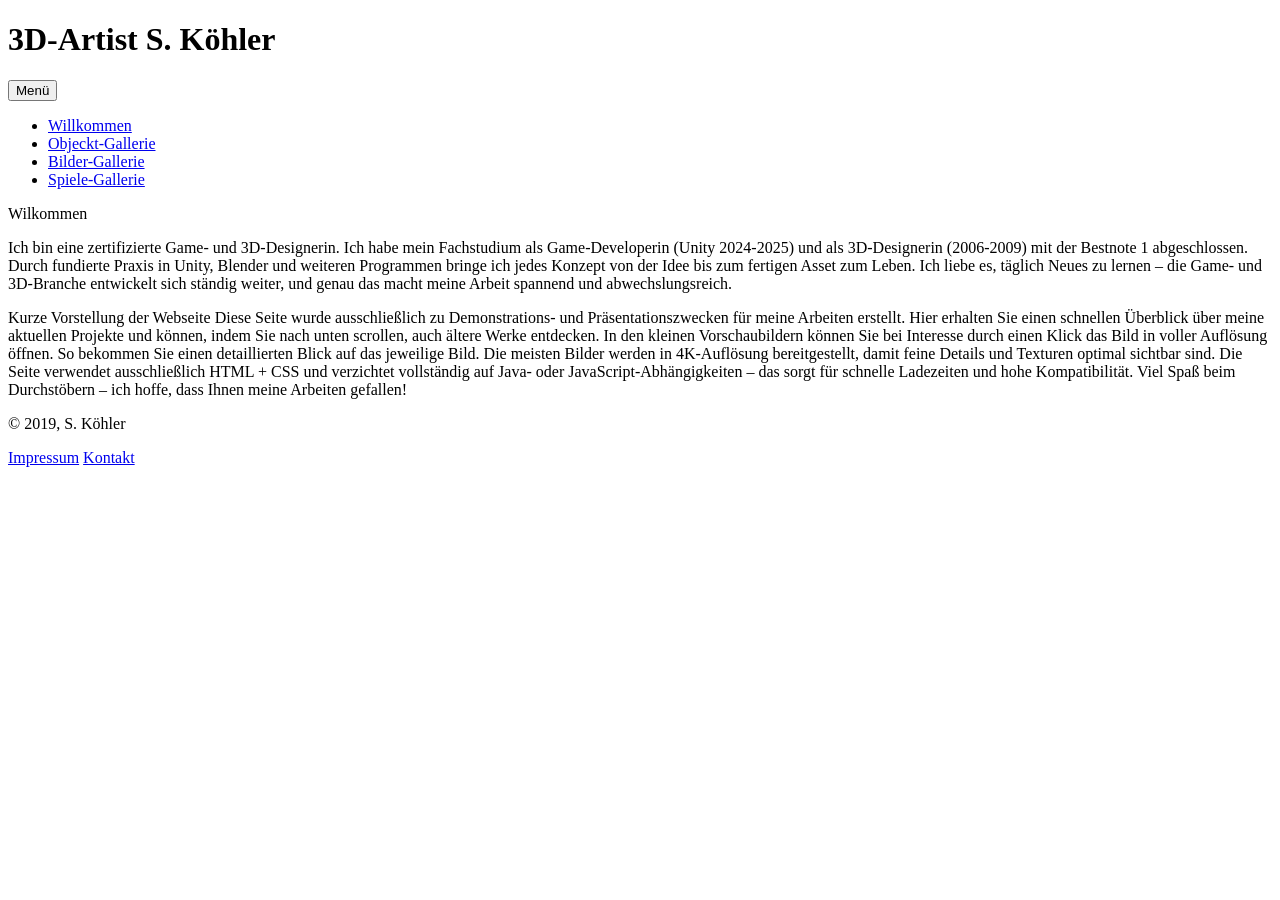
==== index.html @ 8a952b10 "Add files via upload" ====
<!DOCTYPE html>
<html lang="de" id="top-menu">

<head>
	<meta charset="UTF-8">
	<meta name="description" content="3D- Artist S. Köhler Vorstellung von 3D Arbeiten in Blender, Substance Painte und Photoshop.">
	<meta name="Regisseur" content="3D, 3D-Artist, S. Köhler, Arbeiten, Wildkommen, Vorstellung, Objekt Galerie, Bilder Galerie, Spiele Galerie, Kontakte, Impressum">
	<title>3D-Artist S. Köhler Index</title>
	<link rel="stylesheet" href="css/scrolling.css">
</head>

<body>
	<div class="dropdown">
		<header>
		</header>
		<div>
			<h1>3D-Artist S. Köhler</h1>
			<button class="dropbtn"> Menü</button>
			<nav class="dropdown-content">
				<ul>
					<li class="li-nav"><a href="index.html">Willkommen</a></li>
					<li class="li-nav"><a href="Objeckt-Galleri.html">Objeckt-Gallerie</a></li>
					<li class="li-nav"><a href="Bilder-Galleri.html">Bilder-Gallerie</a></li>
					<li class="li-nav"><a href="Spiele-Galleri.html">Spiele-Gallerie</a></li>
				</ul>
			</nav>
		</div>
	</div>
	<div class="banner">
	</div>
	<div id="top" class="section-0 box">
		
		<p class="index">Wilkommen</p>
		
		<div class="index_p">
	
			<p>
				Ich bin eine zertifizierte Game- und 3D-Designerin.
				Ich habe mein Fachstudium als Game-Developerin (Unity 2024-2025) und als 3D-Designerin (2006-2009) mit der Bestnote 1 abgeschlossen. Durch fundierte Praxis in Unity, Blender und weiteren Programmen bringe ich jedes Konzept von der Idee bis zum fertigen Asset zum Leben.
				Ich liebe es, täglich Neues zu lernen – die Game- und 3D-Branche entwickelt sich ständig weiter, und genau das macht meine Arbeit spannend und abwechslungsreich.
			</p>
			<p>
				Kurze Vorstellung der Webseite
				Diese Seite wurde ausschließlich zu Demonstrations- und Präsentationszwecken für meine Arbeiten erstellt. Hier erhalten Sie einen schnellen Überblick über meine aktuellen Projekte und können, indem Sie nach unten scrollen, auch ältere Werke entdecken.
				In den kleinen Vorschaubildern können Sie bei Interesse durch einen Klick das Bild in voller Auflösung öffnen. So bekommen Sie einen detaillierten Blick auf das jeweilige Bild.
				Die meisten Bilder werden in 4K-Auflösung bereitgestellt, damit feine Details und Texturen optimal sichtbar sind.
				Die Seite verwendet ausschließlich HTML + CSS und verzichtet vollständig auf Java- oder JavaScript-Abhängigkeiten – das sorgt für schnelle Ladezeiten und hohe Kompatibilität.
				Viel Spaß beim Durchstöbern – ich hoffe, dass Ihnen meine Arbeiten gefallen!
			</p>
			
			
		</div>		
		
	</div> 
	
	<footer class="fix2">
		<p class="ko1">&copy; 2019, S. Köhler</p>
		<P class="ko">
			<a title="Impressum" href="impressum.html">Impressum</a>
			<a title="Kontakt" href="kontakt.html">Kontakt </a>
		</P>
	</footer>
</body></html>
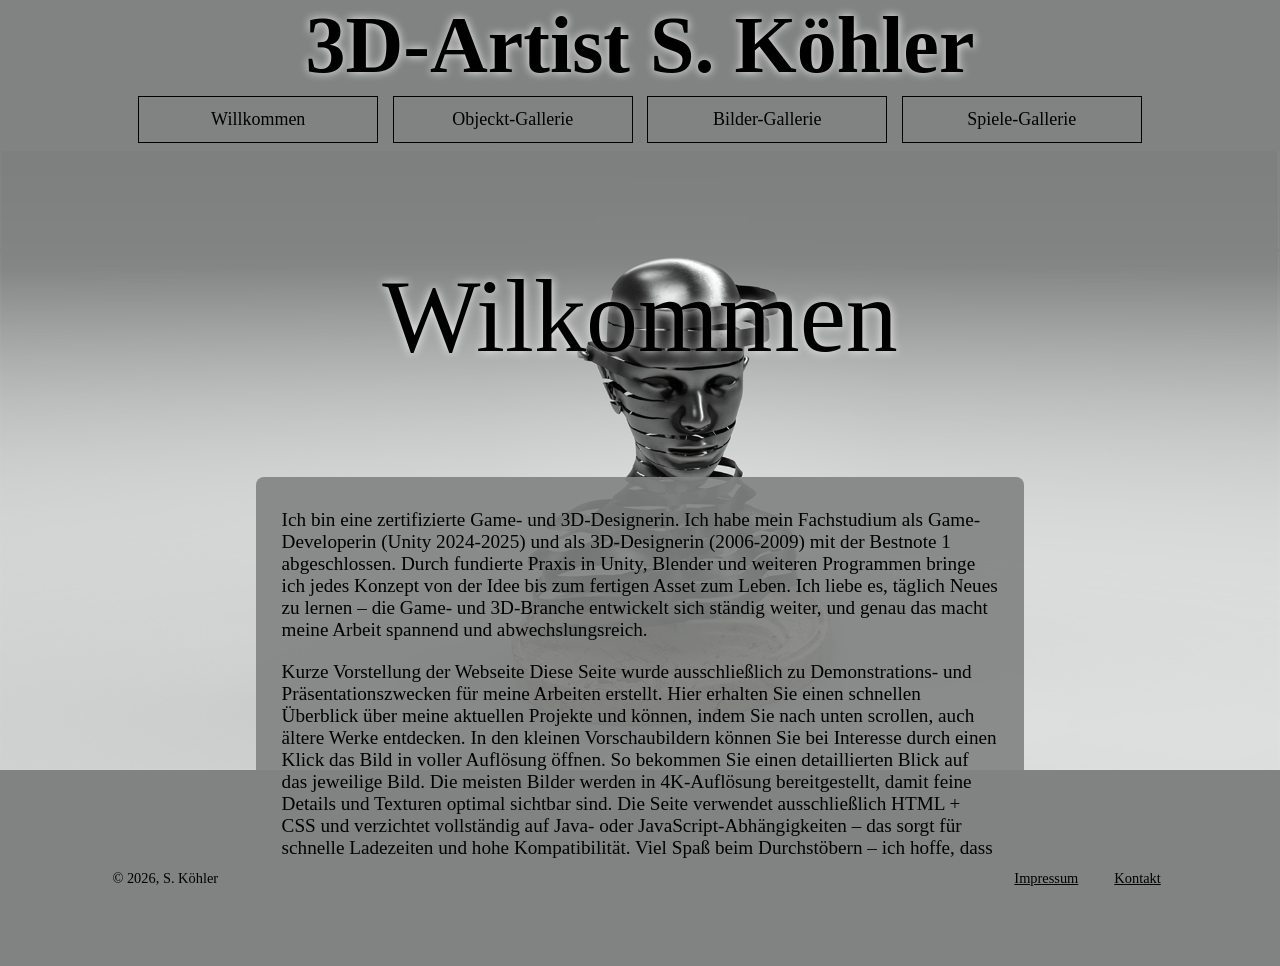
==== commit a9295dff: "Update index.html" ====
--- a/index.html
+++ b/index.html
@@ -54,7 +54,7 @@
 	</div> 
 	
 	<footer class="fix2">
-		<p class="ko1">&copy; 2019, S. Köhler</p>
+		<p class="ko1">&copy; 2026, S. Köhler</p>
 		<P class="ko">
 			<a title="Impressum" href="impressum.html">Impressum</a>
 			<a title="Kontakt" href="kontakt.html">Kontakt </a>
--- a/css/scrolling.css
+++ b/css/scrolling.css
@@ -0,0 +1,1109 @@
+﻿@charset "UTF-8";
+/*@import url('css/normalize.css');*/
+/*@import url('https://fonts.googleapis.com/css?family=Inconsolata|Montserrat');*/
+
+/* ---
+Allgemeine Grundeinstellungen             ---*/
+
+
+button {
+    margin-left: 3%;
+    margin-top: 0;
+}
+
+body {
+    padding: 0;
+    margin: 0;
+    box-sizing: border-box;
+    background: #818382;
+height: 100%;
+}
+
+article {
+    display: block;
+}
+
+
+.box {
+    width: 100%;
+    display: block; margin-bottom: 1rem;
+}
+
+.section {
+    background: #818382;
+    padding-top: 20px;
+}
+
+.section-0 {
+    height: 100vh;
+    background-image: url(../Bilder/SpiralKopf.jpg);
+    background-repeat: no-repeat;
+    background-size: contain;
+    background-attachment: fixed;
+    background-position: center center;
+}
+
+
+.section-1 {
+    height: 100vh;
+    padding-bottom: 100px;
+    background-image: url(../Bilder/AltesHoltzZimmer.jpg);
+    background-repeat: no-repeat;
+    background-size: cover;
+    background-attachment: fixed;
+    background-position: center center;
+}
+
+.section-2 {
+    height: 100vh;
+    padding-bottom: 100px;
+    background-image: url(../Bilder/Raumstazion.jpg);
+    background-repeat: no-repeat;
+    background-size: cover;
+    background-attachment: fixed;
+    background-position: center center;
+}
+
+.section-3 {
+    height: 100vh;
+    padding-bottom: 100px;
+    background-image: url(../Bilder/Leder_Tasche1.jpg);
+    background-repeat: no-repeat;
+    background-size: cover;
+    background-attachment: fixed;
+    background-position: center center;
+}
+
+.section-4 {
+    height: 100vh;
+    padding-bottom: 100px;
+    background-image: url(../Bilder/JapanischesWohnhaus.jpg);
+    background-repeat: no-repeat;
+    background-size: cover;
+    background-attachment: fixed;
+    background-position: center center;
+}
+
+.section-5 {
+    height: 100vh;
+    padding-bottom: 100px;
+    background-image: url(../Bilder/EC-Karte.jpg);
+    background-repeat: no-repeat;
+    background-size: cover;
+    background-attachment: fixed;
+    background-position: center center;
+}
+
+.section-6 {
+    height: 100vh;
+    padding-bottom: 100px;
+    background-image: url(../Bilder/lesezimmer.jpg);
+    background-repeat: no-repeat;
+    background-size: cover;
+    background-attachment: fixed;
+    background-position: center center;
+}
+
+.section-7 {
+    height: 100vh;
+    padding-bottom: 100px;
+    background-image: url(../Bilder/Webstuhl.jpg);
+    background-repeat: no-repeat;
+    background-size: cover;
+    background-attachment: fixed;
+    background-position: center center;
+}
+
+.section-8 {
+    height: 100vh;
+    padding-bottom: 100px;
+    background-image: url(../Bilder/Schatullen.png);
+    background-repeat: no-repeat;
+    background-size: cover;
+    background-attachment: fixed;
+    background-position: center center;
+}
+
+.section-9 {
+    height: 100vh;
+    padding-bottom: 100px;
+    background-position: center;
+    background-image: url(../Bilder/SpiralKopf.jpg);
+    background-repeat: no-repeat;
+    background-size: cover;
+    background-attachment: fixed;
+    background-position: center center;
+}
+
+.section-10 {
+    height: 100vh;
+    padding-bottom: 100px;
+    background-image: url(../Bilder/KornErnte.png);
+    background-repeat: no-repeat;
+    background-size: cover;
+    background-attachment: fixed;
+    background-position: center center;
+}
+
+.section-11 {
+    height: 100vh;
+    padding-bottom: 100px;
+    background-image: url(../Bilder/ChakramMesser1.jpg);
+    background-repeat: no-repeat;
+    background-size: cover;
+    background-attachment: fixed;
+    background-position: center center;
+}
+
+.section-12 {
+    height: 100vh;
+    padding-bottom: 100px;
+    background-image: url(../Bilder/Schmuck_Anhenger.png);
+    background-repeat: no-repeat;
+    background-size: cover;
+    background-attachment: fixed;
+    background-position: center center;
+}
+
+.section-13 {
+    height: 100vh;
+    background-image:
+        url(../Bilder/Rucksack1.jpg);
+    background-repeat: no-repeat;
+    background-size: cover;
+    background-attachment: fixed;
+    background-position: center center;
+}
+
+.section-14 {
+    height: 100vh;
+    padding-bottom: 100px;
+    background-image: url(../Bilder/Kupfer_Koepfe.jpg);
+    background-repeat: no-repeat;
+    background-size: cover;
+    background-attachment: fixed;
+    background-position: center center;
+}
+
+.section-15 {
+    height: 100vh;
+    padding-bottom: 100px;
+    background-image: url(../Bilder/KrumSchwerter1.jpg);
+    background-repeat: no-repeat;
+    background-size: cover;
+    background-attachment: fixed;
+    background-position: center center;
+}
+
+.section-16 {
+    height: 100vh;
+    padding-bottom: 100px;
+    background-image: url(../Bilder/Stal.jpg);
+    background-repeat: no-repeat;
+    background-size: cover;
+    background-attachment: fixed;
+    background-position: center center;
+}
+
+.section-17 {
+    height: 100vh;
+    padding-bottom: 100px;
+    background-image: url(../Bilder/Tasche.jpg);
+    background-repeat: no-repeat;
+    background-size: cover;
+    background-attachment: fixed;
+    background-position: center center;
+}
+
+.section-18 {
+    height: 100vh;
+    padding-bottom: 100px;
+    background-image: url(../Bilder/Werkstat.jpg);
+    background-repeat: no-repeat;
+    background-size: cover;
+    background-attachment: fixed;
+    background-position: center center;
+}
+
+.section-19 {
+    height: 100vh;
+    padding-bottom: 100px;
+    background-image: url(../Bilder/Chassi.jpg);
+    background-repeat: no-repeat;
+    background-size: cover;
+    background-attachment: fixed;
+    background-position: center center;
+}
+.section-20 {
+    height: 100vh;
+    padding-bottom: 100px;
+    background-image: url(../Bilder/Knast1-top.jpg);
+    background-repeat: no-repeat;
+    background-size: cover;
+    background-attachment: fixed;
+    background-position: center center;
+}
+.section-21 {
+    height: 100vh;
+    padding-bottom: 100px;
+    background-image: url(../Bilder/helm-top.jpg);
+    background-repeat: no-repeat;
+    background-size: cover;
+    background-attachment: fixed;
+    background-position: center center;
+}
+.section-22 {
+    height: 100vh;
+    padding-bottom: 100px;
+    background-image: url(../Bilder/kugel1-top.jpg);
+    background-repeat: no-repeat;
+    background-size: cover;
+    background-attachment: fixed;
+    background-position: center center;
+}
+.section-23 {
+    height: 100vh;
+    padding-bottom: 100px;
+    background-image: url(../Bilder/buss.jpg);
+    background-repeat: no-repeat;
+    background-size: cover;
+    background-attachment: fixed;
+    background-position: center center;
+}
+
+.section-24 {
+    height: 100vh;
+    padding-bottom: 100px;
+    background-image: url(../Bilder/Buchtop.jpg);
+    background-repeat: no-repeat;
+    background-size: cover;
+    background-attachment: fixed;
+    background-position: center center;
+}
+.section-25 {
+    height: 100vh;
+    padding-bottom: 100px;
+    background-image: url(../Bilder/CO-Filter-Selbstretter2top.jpg);
+    background-repeat: no-repeat;
+    background-size: cover;
+    background-attachment: fixed;
+    background-position: center center;
+}
+.section-26 {
+    height: 100vh;
+    padding-bottom: 100px;
+    background-image: url(../Bilder/DoseKatzenfuttertop.jpg);
+    background-repeat: no-repeat;
+    background-size: cover;
+    background-attachment: fixed;
+    background-position: center center;
+}
+.section-27 {
+    height: 100vh;
+    padding-bottom: 100px;
+    background-image: url(../Bilder/Dynamittop.jpg);
+    background-repeat: no-repeat;
+    background-size: cover;
+    background-attachment: fixed;
+    background-position: center center;
+}
+.section-28 {
+    height: 100vh;
+    padding-bottom: 100px;
+    background-image: url(../Bilder/automartentop.jpg);
+    background-repeat: no-repeat;
+    background-size: cover;
+    background-attachment: fixed;
+    background-position: center center;
+}
+.section-29 {
+    height: 100vh;
+    padding-bottom: 100px;
+    background-image: url(../Bilder/Bordtop.jpg);
+    background-repeat: no-repeat;
+    background-size: cover;
+    background-attachment: fixed;
+    background-position: center center;
+}
+.section-30 {
+    height: 100vh;
+    padding-bottom: 100px;
+    background-image: url(../Bilder/Violinetop.jpg);
+    background-repeat: no-repeat;
+    background-size: cover;
+    background-attachment: fixed;
+    background-position: center center;
+}
+.section-31 {
+    height: 100vh;
+    padding-bottom: 100px;
+    background-image: url(../Bilder/Jeeptop.jpg);
+    background-repeat: no-repeat;
+    background-size: cover;
+    background-attachment: fixed;
+    background-position: center center;
+}
+.section-32 {
+    height: 100vh;
+    padding-bottom: 100px;
+    background-image: url(../Bilder/Ledersovatop.jpg);
+    background-repeat: no-repeat;
+    background-size: cover;
+    background-attachment: fixed;
+    background-position: center center;
+}
+.section-33 {
+    height: 100vh;
+    padding-bottom: 100px;
+    background-image: url(../Bilder/loretop.jpg);
+    background-repeat: no-repeat;
+    background-size: cover;
+    background-attachment: fixed;
+    background-position: center center;
+}
+.section-34 {
+    height: 100vh;
+    padding-bottom: 100px;
+    background-image: url(../Bilder/NotStronGeneratortop.jpg);
+    background-repeat: no-repeat;
+    background-size: cover;
+    background-attachment: fixed;
+    background-position: center center;
+}
+.section-35 {
+    height: 100vh;
+    padding-bottom: 100px;
+    background-image: url(../Bilder/Raumschiftop.jpg);
+    background-repeat: no-repeat;
+    background-size: cover;
+    background-attachment: fixed;
+    background-position: center center;
+}
+.section-36 {
+    height: 100vh;
+    padding-bottom: 100px;
+    background-image: url(../Bilder/Tracktor1top.jpg);
+    background-repeat: no-repeat;
+    background-size: cover;
+    background-attachment: fixed;
+    background-position: center center;
+}
+.section-37 {
+    height: 100vh;
+    padding-bottom: 100px;
+    background-image: url(../Bilder/Tesseltop.jpg);
+    background-repeat: no-repeat;
+    background-size: cover;
+    background-attachment: fixed;
+    background-position: center center;
+}
+.section-38 {
+    height: 100vh;
+    padding-bottom: 100px;
+    background-image: url(../Bilder/Taddytop.jpg);
+    background-repeat: no-repeat;
+    background-size: cover;
+    background-attachment: fixed;
+    background-position: center center;
+}
+.section-39 {
+    height: 100vh;
+    padding-bottom: 100px;
+    background-image: url(../Bilder/Glüwürmchentop.jpg);
+    background-repeat: no-repeat;
+    background-size: cover;
+    background-attachment: fixed;
+    background-position: center center;
+}
+.section-40 {
+    height: 100vh;
+    padding-bottom: 100px;
+    background-image: url(../Bilder/MarinKaefertop.jpg);
+    background-repeat: no-repeat;
+    background-size: cover;
+    background-attachment: fixed;
+    background-position: center center;
+}
+.section-41 {
+    height: 100vh;
+    padding-bottom: 100px;
+    background-image: url(../Bilder/Igeltop.jpg);
+    background-repeat: no-repeat;
+    background-size: cover;
+    background-attachment: fixed;
+    background-position: center center;
+}.section-42 {
+    height: 100vh;
+    padding-bottom: 100px;
+    background-image: url(../Bilder/Bruecketop.jpg);
+    background-repeat: no-repeat;
+    background-size: cover;
+    background-attachment: fixed;
+    background-position: center center;
+}
+.section-43 {
+    height: 100vh;
+    padding-bottom: 100px;
+    background-image: url(../Bilder/Resturandtop.jpg);
+    background-repeat: no-repeat;
+    background-size: cover;
+    background-attachment: fixed;
+    background-position: center center;
+}
+.section-44 {
+    height: 100vh;
+    padding-bottom: 100px;
+    background-image: url(../Bilder/WonzimmerJapanischtop.jpg);
+    background-repeat: no-repeat;
+    background-size: cover;
+    background-attachment: fixed;
+    background-position: center center;
+}
+.section-45 {
+    height: 100vh;
+    padding-bottom: 100px;
+    background-image: url(../Bilder/Ruine.jpg);
+    background-repeat: no-repeat;
+    background-size: cover;
+    background-attachment: fixed;
+    background-position: center center;
+}
+.section-46 {
+    height: 100vh;
+    padding-bottom: 100px;
+    background-image: url(../Bilder/InroWohnzimmer.png);
+    background-repeat: no-repeat;
+    background-size: cover;
+    background-attachment: fixed;
+    background-position: center center;
+}
+
+.section-47 {
+    height: 100vh;
+    padding-bottom: 100px;
+    background-image: url(../Bilder/HertzAnhaengertop.jpg);
+    background-repeat: no-repeat;
+    background-size: cover;
+    background-attachment: fixed;
+    background-position: center center;
+}
+
+
+
+/*---
+seit scrolling !die achse ist um 90 grar verdret
+---*/
+
+::-webkit-scrollbar {
+    width: 0px;
+    height: 0px;
+}
+
+::-webkit-scrollbar-button {
+    width: 0px;
+    height: 0px;
+}
+
+
+.horizontal-scroll-wrapper {
+    width: 150px;
+    height: 450px;
+    overflow-y: auto;
+    overflow-x: hidden;
+    transform: rotate(-90deg);
+    transform-origin: left top;
+    margin-left: 25px;
+    margin-right: 25px;
+    position: absolute;
+    display: block;
+    float: left;
+}
+
+.horizontal-scroll-wrapper div {
+    width: 200px;
+    height: 200px;
+    margin: 0;
+}
+
+.img_scr img {
+    width: 150px;
+    transform: rotate(90deg);
+    height: 150px;
+}
+
+/*---
+Text
+---*/
+
+h1 {
+    font-size: 400%;
+    text-align: center;
+    color: black;
+    margin: 0;
+    background: #818382;
+    text-shadow: 0 0 10px WhiteSmoke;
+}
+
+h2 {
+    font-size: 450%;
+    color: black;
+    text-align: center;
+    text-shadow: 0 0 10px WhiteSmoke;
+    display: block;
+    margin: 0;
+    padding-top: 120px;
+}
+
+h3 {
+    font-size: 420%;
+    margin: 0;
+    color: black;
+    padding-left: 10%;
+    display: block;
+    padding-top: 20px;
+    text-shadow: 0 0 10px WhiteSmoke;
+}
+
+h4 {
+    font-size: 350%;
+    margin: 0;
+    color: black;
+    display: inline-block;
+    text-shadow: 0 0 10px WhiteSmoke;
+}
+
+.p-box {
+    font-size: 20px;
+    display: block;
+    /*text-shadow: 0 0 10px WhiteSmoke;*/
+    padding-bottom: 200px;
+    margin-left: 25px;
+    margin-right: 25px;
+}
+
+
+.index {
+    font-size: 450%;
+    color: black;
+    text-align: center;
+    margin: 0;
+    padding-top: 40%;
+    text-shadow: 0 0 10px WhiteSmoke;
+}
+
+p a {
+    color: black;
+    font-size: 18px;
+}
+
+ .index_p {
+        padding-bottom: 2%;         
+        padding-top: 1%; 
+        padding-left: 2%;
+        padding-right: 2%;
+        margin-top: 8%;
+        margin-left: 20%;
+        margin-right: 20%;
+        margin-bottom: 2%;
+        font-size: 120%;
+        background-color: rgba(129, 131, 130, 0.9);
+        border-radius: 8px; 
+    }
+    index_e {
+        padding-bottom: 2%;         
+        padding-top: 1%; 
+        padding-left: 2%;
+        padding-right: 2%;
+        margin-top: 8%;
+        margin-left: 20%;
+        margin-right: 20%;
+        margin-bottom: 2%;
+        font-size: 120%;
+        background-color: rgba(129, 131, 130, 0.9);
+        border-radius: 8px; 
+    }
+
+p.klein {
+    font-size: 12px;
+    margin-left: 20%;
+    padding: 0;
+    float: none;
+}
+
+/*---
+Aside
+---*/
+
+aside {
+    display: block;
+    /*text-shadow: 0 0 10px WhiteSmoke;*/
+    margin-left: 25px;
+    margin-right: 25px;
+    margin-bottom: 45px;
+    margin-top: 25px;
+
+}
+
+
+
+/*---
+Nav
+---*/
+
+.fix {
+    position: fixed;
+    z-index: 999;
+    width: 100%;
+    background-color: #818382;
+}
+
+.fix3 {
+    position: fixed;
+    bottom: 0;
+    text-align: center;
+}
+
+.dropbtn {
+    background-color: #818382;
+    color: black;
+    padding: 16px;
+    font-size: 16px;
+    border: none;
+    border: 1px solid black;
+}
+
+.dropdown-content {
+    display: none;
+
+    background-color: #818382;
+    z-index: 1;
+    width: 100%;
+}
+
+.dropdown {
+    position: fixed;
+    display: block;
+    width: 100%;
+    z-index: 1;
+}
+
+.dropdown-content a {
+    color: black;
+    padding: 12px 16px;
+    text-decoration: none;
+    display: block;
+    border: 1px solid black;
+    margin: 5px;
+}
+
+.dropdown-content a:hover {
+    background-color: dimgrey;
+}
+
+.dropdown:hover .dropdown-content {
+    display: block;
+}
+
+.dropdown:hover .dropbtn {
+    background-color: dimgrey;
+}
+
+nav ul li a:hover {
+    background-color: dimgrey;
+    color: black;
+    transform: scale(1.2);
+}
+
+nav ul {
+    text-align: center;
+    background-color: #818382;
+    margin: 0px;
+    padding: 0 0 3px 0;
+    font-size: 18px;
+    list-style: none;
+}
+
+nav ul li {
+    text-align: left;
+    display: block;
+    margin: 15px 10px;
+    width: 250px;
+}
+
+nav ul li a {
+    color: black;
+    text-decoration: none;
+    padding: 8px 12px;
+    border: 1px solid black;
+    display: inline-block;
+  
+}
+
+/*---
+footer
+---*/
+
+footer {
+    width: 100%;
+    height: 40px;
+    background-color: #818382;
+    text-align: center;
+
+}
+
+.botten {
+    text-align: right;
+}
+
+a[href="#top"] {
+    display: inline-block;
+    height: 40px;
+    width: 40px;
+    left: 80%;
+    bottom: 80px;
+}
+
+.fix2 {
+    position: fixed;
+    bottom: 0;
+    text-align: right;
+}
+
+.ko1 {
+    float: left;
+    margin-top: 4%;
+    margin: 10px;
+    padding: 0;
+    padding-left: 8%;
+    font-size: 90%;
+    display: inline-block;
+}
+
+.ko a {
+    float: right;
+    margin: 5px;
+    padding: 0;
+    padding-left: 20%;
+    font-size: 90%;
+    display: inline-block;
+}
+
+.ko {
+    display: inline-flex;
+    float: right;
+    margin-top: 5px;
+    margin-right: 20%;
+    margin-left: 0;
+    padding: 0;
+}
+
+/*---
+kontackte
+---*/
+
+label {
+    width: 20%;
+    display: inline;
+}
+
+input[type="text"],
+input[type="date"],
+input[type="email"],
+textarea {
+    width: 76%;
+    padding: 3% 3% 0px 1%;
+    border: none;
+    border-bottom: 2px solid gray;
+    color: gray;
+    margin-left: 20%
+}
+
+textarea[ name="message"] {
+    border: 2px solid gray;
+    padding: 3% 3% 0px 1%;
+    height: 180px;
+    width: 76%;
+}
+
+textarea {
+    height: 240px;
+}
+
+input:focus,
+textarea:focus {
+    background-color: lightgrey;
+}
+
+form {
+    margin: 1%;
+    border: 1px solid gray;
+    position: fixed;
+    top: 20%;
+    left: 5%;
+    right: 5%;
+    background-color: #818382;
+    padding: 2%
+}
+
+select {
+    margin-left: 9%
+}
+
+input[type="submit"] {
+    margin-left: 20%;
+}
+
+label[for="gm"] {
+    margin-left: 14%;
+}
+
+label[for="gw"] {
+    margin-left: 10%;
+}
+
+/*---
+Inpressum
+---*/
+
+.as_ko p {
+    font-size: 18px;
+    margin: 20px;
+    padding-left: 5%;
+    padding-top: 3%
+}
+
+.ma_ko {
+
+    position: fixed;
+    top: 20%;
+    left: 5%;
+    right: 5%;
+    bottom: 20%;
+}
+
+.ar_ko p {
+    font-size: 22px;
+    margin: 20px;
+    padding-left: 5%;
+    padding-top: 3%
+}
+
+/*------
+64em
+------*/
+
+@media screen and (min-width: 64em) {
+
+    /* ---
+Allgemeine Grundeinstellungen             ---*/
+    .box {
+        height: 550px;
+        display: inline-block;
+    }
+
+    .section-0 {
+        padding-bottom: 400px;
+
+    }
+
+    .section-1 {
+        padding-bottom: 400px;
+    }
+
+    .section-2 {
+        padding-bottom: 400px;
+    }
+
+    .section-3 {
+        padding-bottom: 400px;
+    }
+
+    .section-4 {
+        padding-bottom: 400px;
+    }
+
+    .section-5 {
+        padding-bottom: 400px;
+    }
+
+    .section-6 {
+        padding-bottom: 400px;
+    }
+
+    .section-7 {
+        padding-bottom: 400px;
+    }
+
+    .section-8 {
+        padding-bottom: 400px;
+    }
+
+    .section-9 {
+        padding-bottom: 400px;
+    }
+
+    .section-10 {
+        padding-bottom: 400px;
+    }
+
+    .section-11 {
+        padding-bottom: 400px;
+    }
+
+    .section-12 {
+        padding-bottom: 400px;
+    }
+
+    .section-13 {
+        padding-bottom: 400px;
+    }
+
+    .section-14 {
+        padding-bottom: 400px;
+    }
+
+    .section-15 {
+        padding-bottom: 400px;
+    }
+
+    .section-16 {
+        padding-bottom: 400px;
+    }
+
+    .section-17 {
+        padding-bottom: 400px;
+    }
+
+    .section-18 {
+        padding-bottom: 400px;
+    }
+
+    .section-19 {
+        padding-bottom: 400px;
+    }
+ .section-20 {
+        padding-bottom: 400px;
+    }
+
+    /*---
+seit scrolling !die achse ist um 90 grar verdret
+---*/
+
+
+    /*---
+Text
+---*/
+    h1 {
+        font-size: 500%;
+    }
+
+    .index {
+        font-size: 650%;
+        padding-top: 20%;
+    }
+  
+    .index_p {
+        padding-bottom: 2%;         
+        padding-top: 1%; 
+        padding-left: 2%;
+        padding-right: 2%;
+        margin-top: 8%;
+        margin-left: 20%;
+        margin-right: 20%;
+        margin-bottom: 2%;
+        font-size: 120%;
+        background-color: rgba(129, 131, 130, 0.9);
+        border-radius: 8px; 
+    }
+
+    .p-box {
+        padding-right: 50%;
+        padding-left: 50px;
+        padding-bottom: 0;
+        display: block;
+    }
+
+    h2 {
+        padding-top: 220px;
+        font-size: 650%;
+    }
+
+    /*---
+ Nav
+---*/
+    .dropbtn {
+        display: none;
+
+    }
+
+    .dropdown-content {
+        display: inline-flex;
+        justify-content: center;
+        text-align: center;
+    }
+
+    .li-nav {
+        text-align: center;
+        display: inline-block;
+        margin: 0;
+    }
+
+/*
+    .fix {
+        text-align: center;
+    }
+*/
+
+    .fix3 {
+        margin-left: 7%;
+    }
+
+    .ko {
+        margin-right: 13%;
+    }
+
+    /*---
+Aside
+---*/
+    aside {
+        display: inline-block;
+        margin-left: 55%;
+        margin-right: 25px;
+        margin-bottom: 20%;
+        margin-top: 0;
+        border-left: 3px solid black;
+        padding-left: 20px;
+    }
+
+    h4 {
+        font-size: 300%;
+    }
+
+    .horizontal-scroll-wrapper {
+        width: 150px;
+        height: 450px;
+        overflow-y: auto;
+        overflow-x: hidden;
+        transform: rotate(-90deg);
+        transform-origin: left bottom;
+        margin-left: 525px;
+        margin-right: 25px;
+        margin-top: -275px;
+        position: absolute;
+        display: block;
+        float: center;
+    }
+}
+
+/*-----------------90em------------------------*/
+/*---------------------------------------------*/
+/*---------------------------------------------*/
+@media screen and (min-width: 90em) {}
+
+/*-----------------120em------------------------*/
+/*----------------------------------------------*/
+/*----------------------------------------------*/
+@media screen and (min-width: 120em) {}
+}
+
+
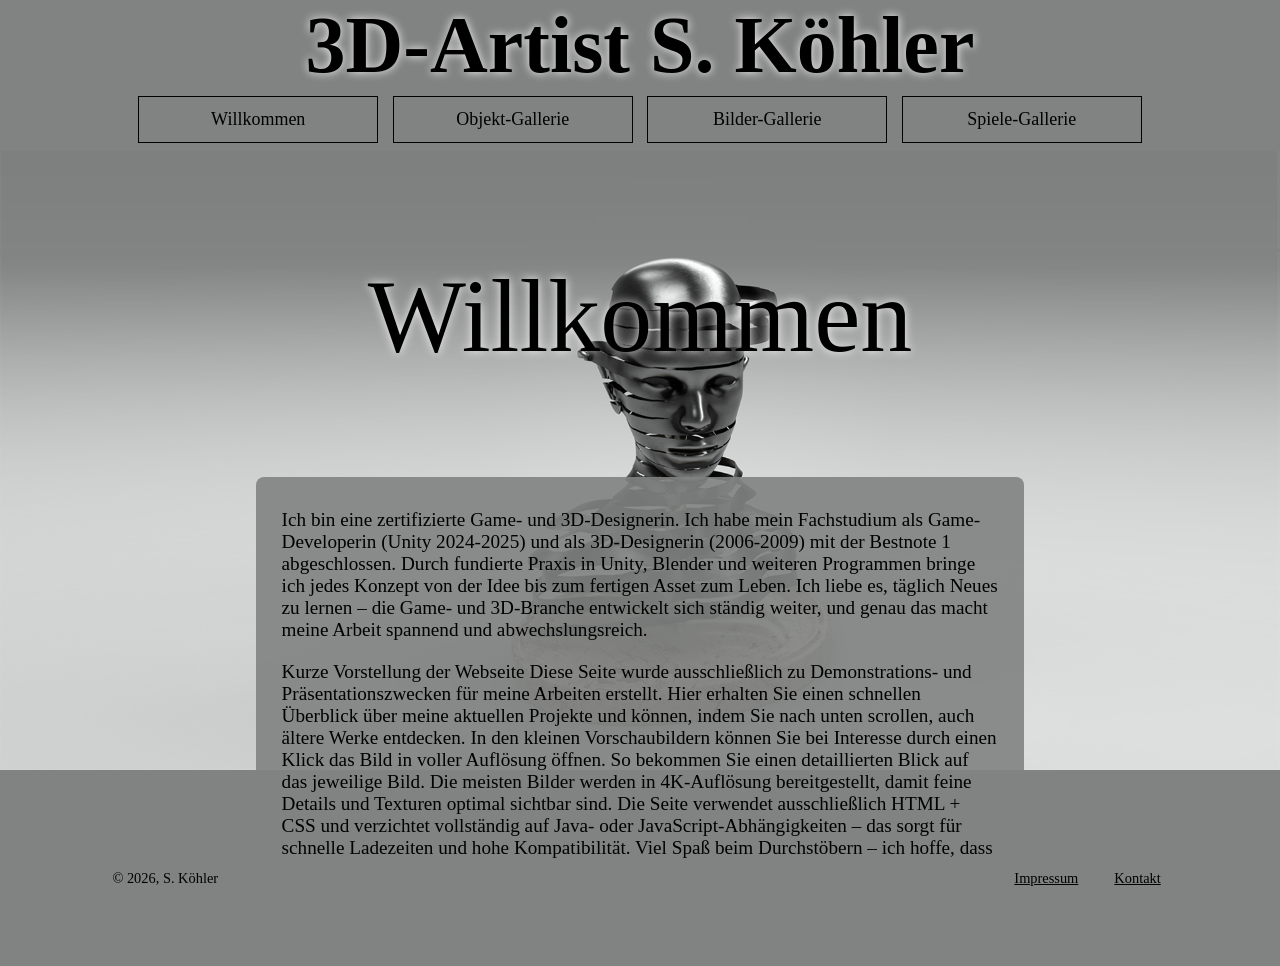
==== commit 8fdb1bd7: "Add files via upload" ====
--- a/index.html
+++ b/index.html
@@ -19,7 +19,7 @@
 			<nav class="dropdown-content">
 				<ul>
 					<li class="li-nav"><a href="index.html">Willkommen</a></li>
-					<li class="li-nav"><a href="Objeckt-Galleri.html">Objeckt-Gallerie</a></li>
+					<li class="li-nav"><a href="Objekt-Galleri.html">Objekt-Gallerie</a></li>
 					<li class="li-nav"><a href="Bilder-Galleri.html">Bilder-Gallerie</a></li>
 					<li class="li-nav"><a href="Spiele-Galleri.html">Spiele-Gallerie</a></li>
 				</ul>
@@ -30,7 +30,7 @@
 	</div>
 	<div id="top" class="section-0 box">
 		
-		<p class="index">Wilkommen</p>
+		<p class="index">Willkommen</p>
 		
 		<div class="index_p">
 	
